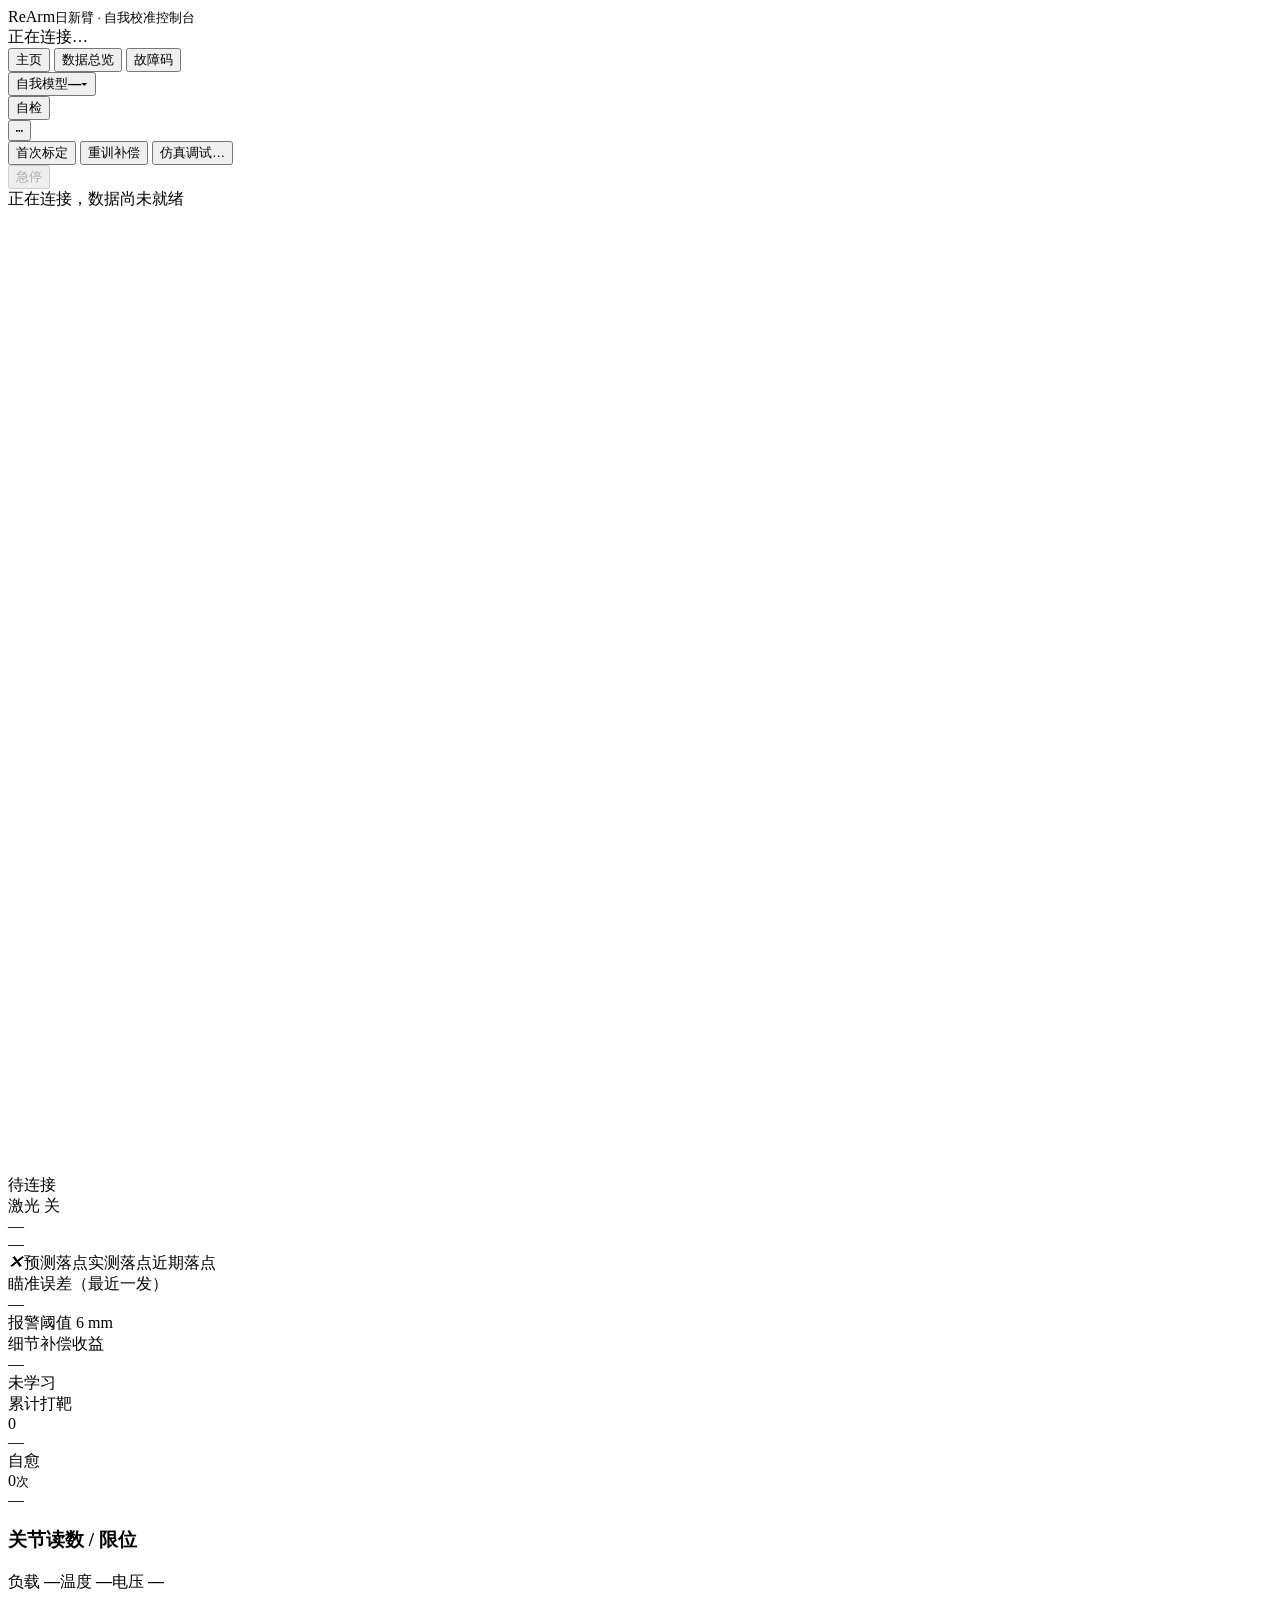
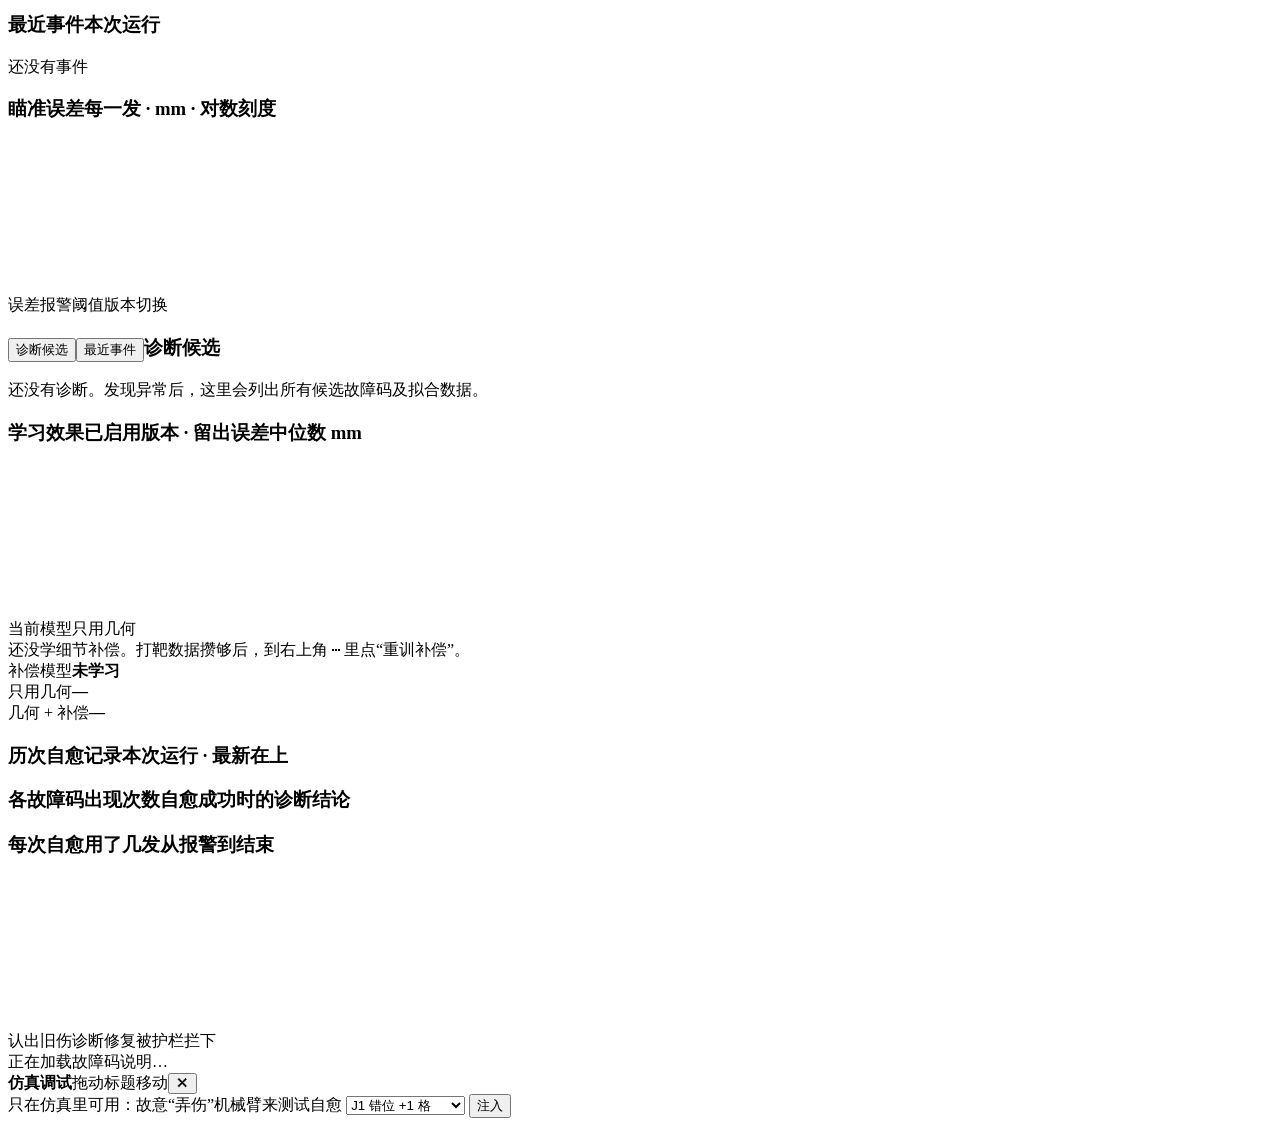
==== rearm/ui/static/index.html @ 1e0e355f "feat(panel): 开工前的现有改动（第二、三批：急停、MJPEG、断线表现、键盘无障碍、拆分静态文件） Co-Authored-By: Claude Fable 5.2 <noreply@an" ====
<!doctype html>
<html lang="zh-CN">
<head>
<meta charset="utf-8">
<meta name="viewport" content="width=device-width, initial-scale=1">
<title>ReArm 控制台</title>
<link rel="stylesheet" href="/static/app.css">
</head>
<body>
<header>
  <div class="brand">ReArm<small>日新臂 · 自我校准控制台</small></div>
  <div class="conn"><span class="dot" id="dot"></span><span id="conn">正在连接…</span><span class="pill" id="mode" hidden>仿真</span></div>
  <nav>
    <button data-page="home" class="on">主页</button>
    <button data-page="overview">数据总览</button>
    <button data-page="codes">故障码</button>
  </nav>
  <div class="spacer"></div>
  <div class="vpick">
    <button class="vbtn" id="vbtn" aria-haspopup="menu" aria-expanded="false" aria-controls="vlist"><span class="lbl">自我模型</span><b id="vcur">—</b><span aria-hidden="true">▾</span></button>
    <div class="dropdown" id="vlist" role="menu" aria-label="模型版本"></div>
  </div>
  <button class="primary" data-cmd="selfcheck">自检</button>
  <div class="menu">
    <button id="more" aria-label="更多操作" aria-haspopup="menu" aria-expanded="false" aria-controls="morelist">⋯</button>
    <div class="dropdown" id="morelist" role="menu">
      <button data-cmd="baseline" role="menuitem">首次标定</button>
      <button data-cmd="retrain" role="menuitem">重训补偿</button>
      <button id="debugtoggle" role="menuitem">仿真调试…</button>
    </div>
  </div>
  <button class="danger" id="estop" data-command="estop" disabled>急停</button>
</header>

<main>
<div class="statusbars">
  <div id="connectionbar" class="banner stale-banner" role="status">正在连接，数据尚未就绪</div>
  <div id="estopbar" class="banner stop-banner" role="alert" hidden><strong>已急停</strong><span id="stopdetail">已禁止动作与出光</span><button id="resetstop" data-command="reset_estop">解除急停</button></div>
</div>
<section class="page on" id="page-home">
  <div class="row1">
    <div class="cam" id="cam">
      <img id="camimg" alt="俯拍摄像头画面" hidden>
      <svg id="overlay" viewBox="0 0 1000 760" preserveAspectRatio="xMidYMid meet"></svg>
      <div class="camera-status"><div class="chip state s-ok" id="chipstate">待连接</div><div class="chip laser" id="chiplaser">激光 关</div></div>
      <div class="chip ver" id="chipver">—</div>
      <div class="chip err s-ok" id="chiperr">—</div>
      <div class="chip legend"><i>✕</i>预测落点<i class="ld"></i>实测落点<i class="ld dim"></i>近期落点</div>
    </div>
    <div class="side">
      <div class="kpis">
        <div class="card kpi"><div class="k">瞄准误差（最近一发）</div><div class="v num" id="k-err">—</div><div class="d" id="k-err-d">报警阈值 6 mm</div></div>
        <div class="card kpi"><div class="k">细节补偿收益</div><div class="v num" id="k-comp">—</div><div class="d" id="k-comp-d">未学习</div></div>
        <div class="card kpi"><div class="k">累计打靶</div><div class="v num" id="k-shots">0</div><div class="d" id="k-shots-d">—</div></div>
        <div class="card kpi"><div class="k">自愈</div><div class="v num" id="k-heal">0<small>次</small></div><div class="d" id="k-heal-d">—</div></div>
      </div>
      <div class="card">
        <h3>关节<span class="aside">读数 / 限位</span></h3>
        <div id="joints"></div>
        <div class="envrow"><span>负载 <b id="e-load">—</b></span><span>温度 <b id="e-temp">—</b></span><span>电压 <b id="e-volt">—</b></span></div>
      </div>
      <div class="card feedcard" id="feedcard">
        <h3>最近事件<span class="aside">本次运行</span></h3>
        <div class="feed" id="feed"><div class="empty">还没有事件</div></div>
      </div>
    </div>
  </div>

  <div class="row2">
    <div class="card">
      <h3>瞄准误差<span class="aside">每一发 · mm · 对数刻度</span></h3>
      <div class="chartbox"><canvas id="errchart" role="img" aria-label="瞄准误差：暂无数据"></canvas></div>
      <div class="legendline"><span style="--c:var(--accent)">误差</span><span style="--c:var(--warn)">报警阈值</span><span style="--c:var(--line2)">版本切换</span></div>
    </div>
    <div class="card">
      <h3><span class="tabs" id="dtabs"><button data-t="diag" class="on">诊断候选</button><button data-t="feed">最近事件</button></span><span id="diagtitle">诊断候选</span><span class="aside" id="diagaside"></span></h3>
      <div id="feedslot"></div>
      <div id="diag"><div class="empty">还没有诊断。发现异常后，这里会列出所有候选故障码及拟合数据。</div></div>
    </div>
    <div class="card">
      <h3>学习效果<span class="aside">已启用版本 · 留出误差中位数 mm</span></h3>
      <div class="chartbox"><canvas id="learnchart" role="img" aria-label="学习效果：暂无数据"></canvas></div>
      <div class="legendline"><span style="--c:var(--accent)">当前模型</span><span style="--c:var(--geo)" id="lg-geo">只用几何</span></div>
      <div class="hint" id="comphint">还没学细节补偿。打靶数据攒够后，到右上角 ⋯ 里点“重训补偿”。</div>
      <div class="comp" id="compbox">
        <div>补偿模型<b id="c-id">未学习</b></div>
        <div>只用几何<b class="num" id="c-geo">—</b></div>
        <div>几何 + 补偿<b class="num" id="c-new">—</b></div>
      </div>
    </div>
  </div>

</section>

<section class="page" id="page-overview">
  <div class="tiles" id="tiles"></div>
  <div class="ov2">
    <div class="card"><h3>历次自愈记录<span class="aside">本次运行 · 最新在上</span></h3><div id="history"></div></div>
    <div class="ovside">
      <div class="card"><h3>各故障码出现次数<span class="aside">自愈成功时的诊断结论</span></h3><div id="faultbars"></div></div>
      <div class="card"><h3>每次自愈用了几发<span class="aside">从报警到结束</span></h3><div class="chartbox"><canvas id="healchart" role="img" aria-label="自愈发数：暂无数据"></canvas></div>
        <div class="legendline"><span style="--c:var(--cyan)">认出旧伤</span><span style="--c:var(--accent)">诊断修复</span><span style="--c:var(--bad)">被护栏拦下</span></div></div>
    </div>
  </div>
</section>

<section class="page" id="page-codes"><div class="docgrid" id="doc"><div class="card doc"><div class="empty">正在加载故障码说明…</div></div></div></section>
</main>

  <div class="debug" id="debug">
    <div class="card">
      <div id="debugtitle"><b>仿真调试</b><span>拖动标题移动</span><button class="x" id="debugclose" aria-label="关闭">✕</button></div>
      <span class="debugnote">只在仿真里可用：故意“弄伤”机械臂来测试自愈</span>
      <select id="damage">
        <option value="j1:1">J1 错位 +1 格</option><option value="j1:-1">J1 错位 −1 格</option>
        <option value="j2:1">J2 错位 +1 格</option><option value="j2:2">J2 错位 +2 格</option>
        <option value="extension:20">延长杆 +20 mm</option><option value="extension:40">延长杆 +40 mm</option>
        <option value="base_x:20">底座平移 20 mm</option><option value="base_rotation:10">底座旋转 10°</option>
        <option value="weight:0">加配重</option><option value="loose:0">松动</option><option value="restore:0">复原所有伤</option>
      </select>
      <button id="inject" data-command="inject">注入</button>
    </div>
  </div>

<div class="mask" id="mask"><div class="modal" role="dialog" aria-modal="true" aria-labelledby="modal-title" tabindex="-1" id="modal"></div></div>
<div class="tip" id="tip"></div>
<div class="toast" id="toast" role="status"><span id="toastmsg"></span><button id="toastbtn" data-command="switch" hidden>撤销</button></div>

<script src="/static/app.js" defer></script>
</body>
</html>
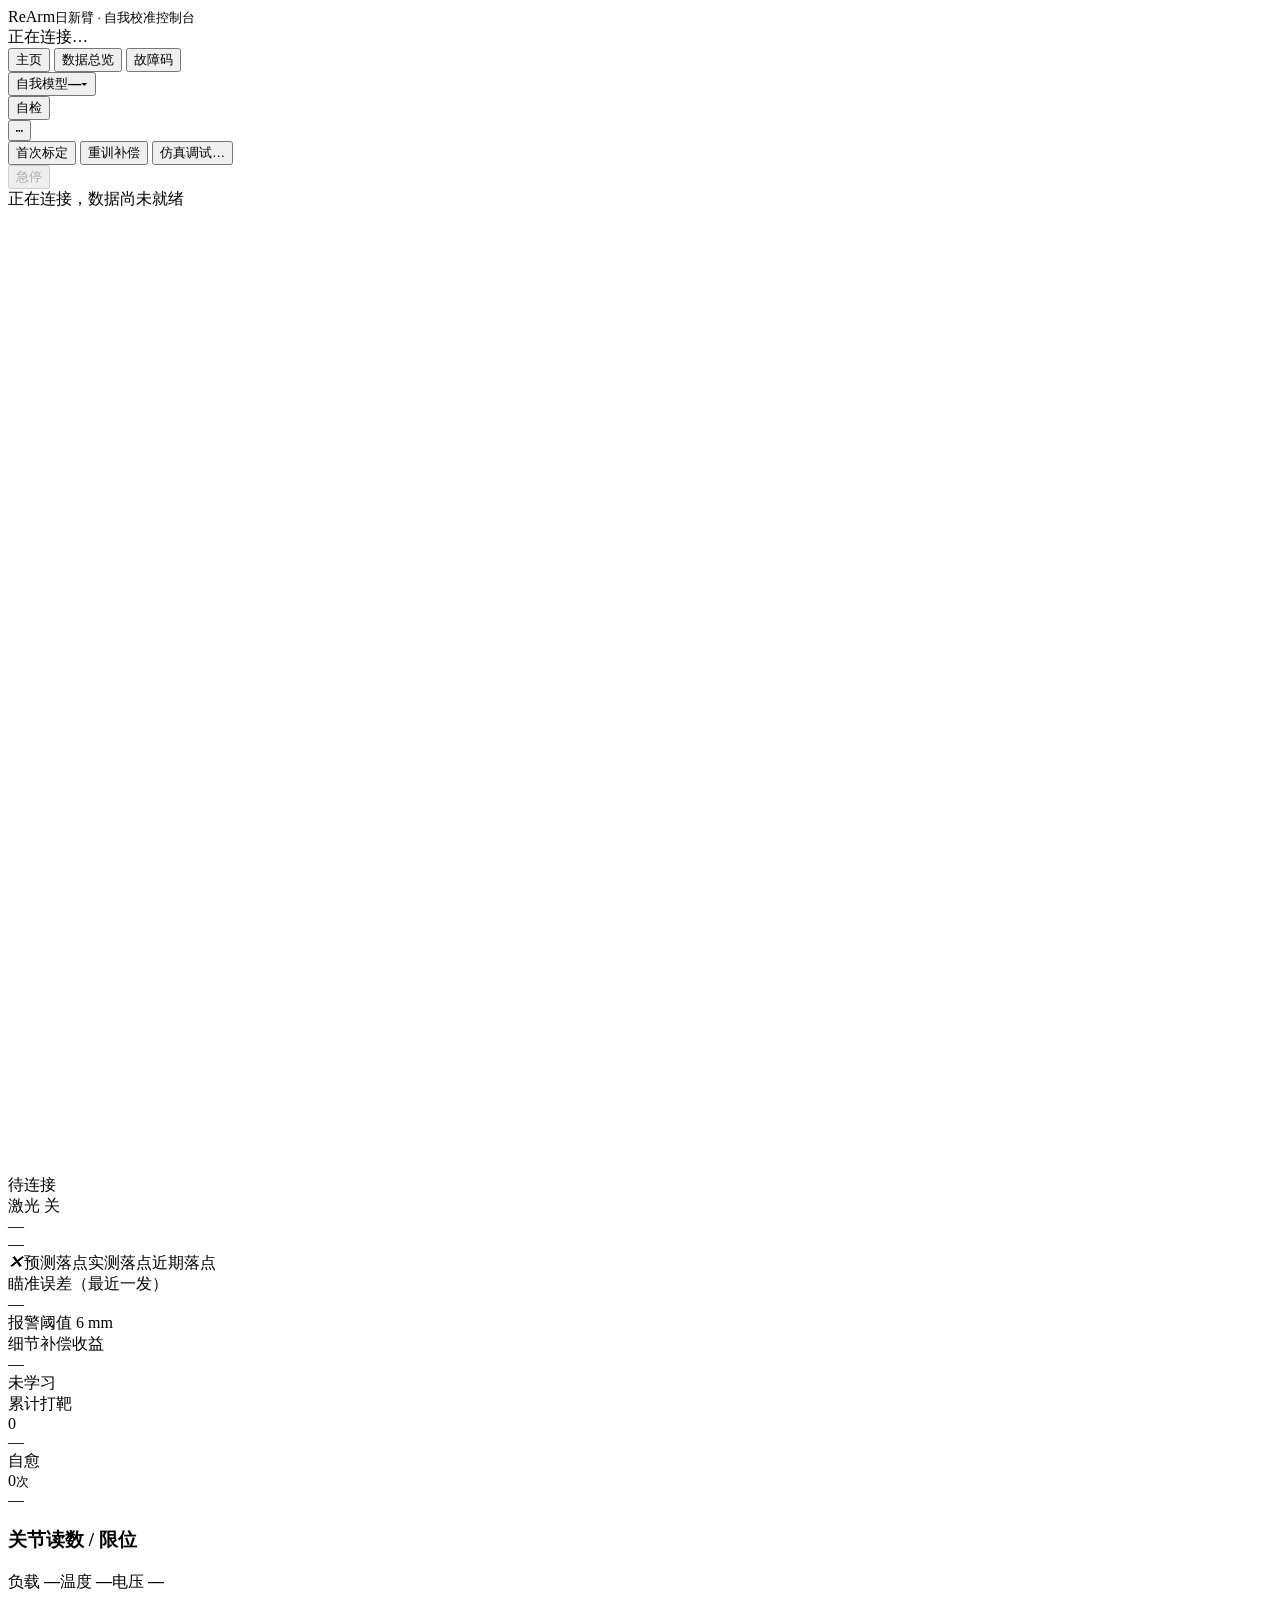
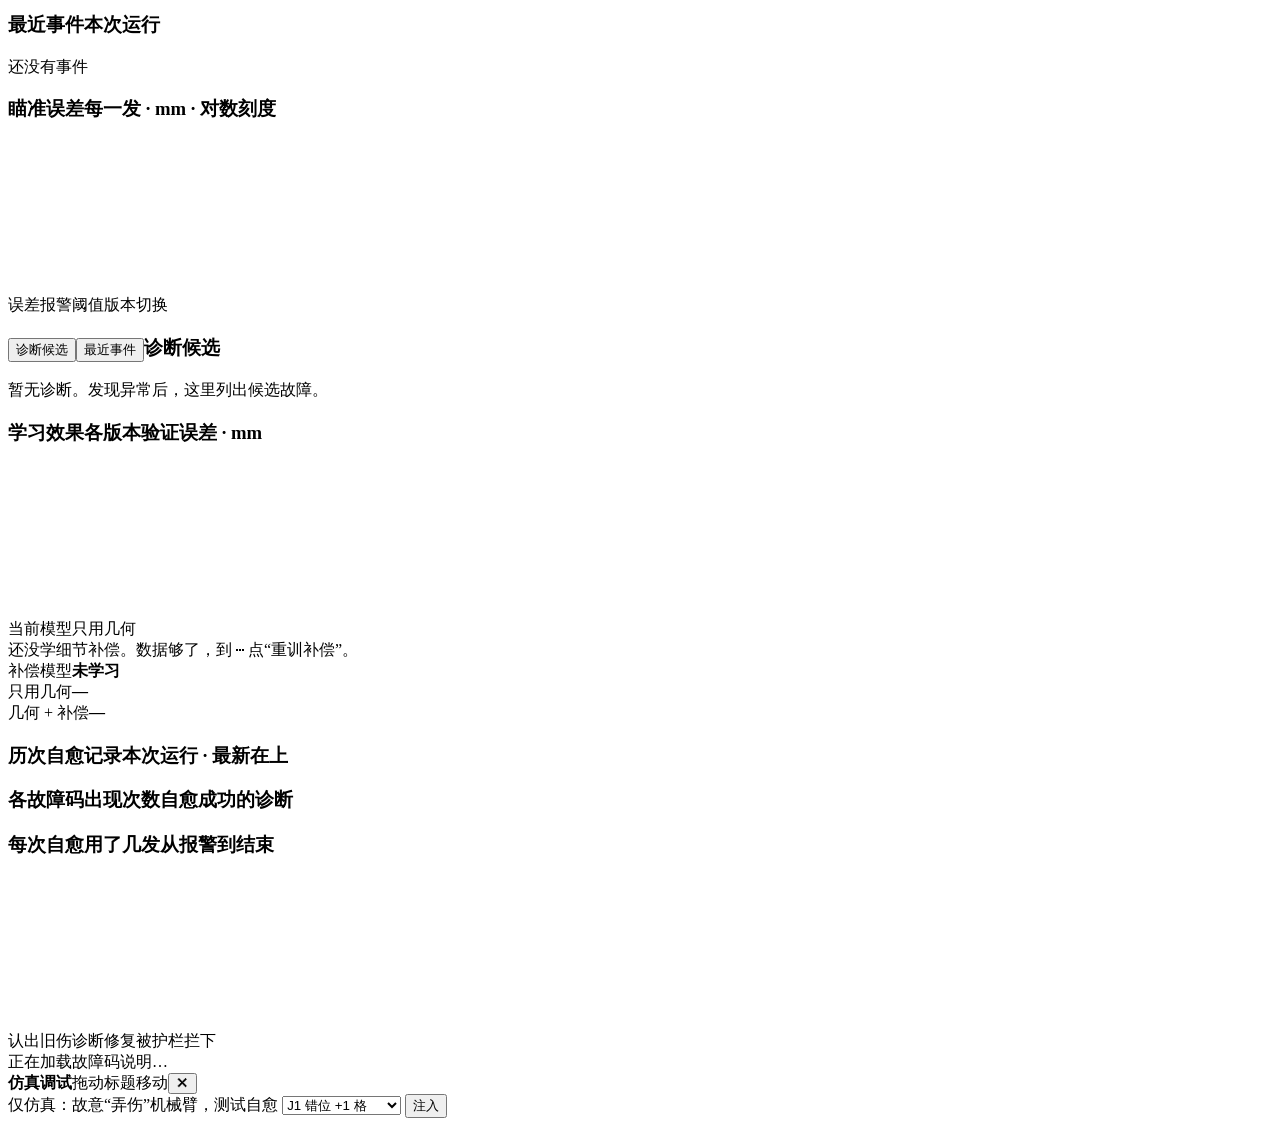
==== commit 1cb04985: "feat(panel): P1 准备——页面阶段钩子 data-phase、文案短句化、专注阅读模块加载位 - app.js：body[data-phase]（ok/busy/bad/stop/sta" ====
--- a/rearm/ui/static/index.html
+++ b/rearm/ui/static/index.html
@@ -4,6 +4,7 @@
 <meta charset="utf-8">
 <meta name="viewport" content="width=device-width, initial-scale=1">
 <title>ReArm 控制台</title>
+<link rel="stylesheet" href="/static/tokens.css">
 <link rel="stylesheet" href="/static/app.css">
 </head>
 <body>
@@ -29,6 +30,7 @@
       <button id="debugtoggle" role="menuitem">仿真调试…</button>
     </div>
   </div>
+  <div id="modeslot"></div>
   <button class="danger" id="estop" data-command="estop" disabled>急停</button>
 </header>
 
@@ -54,10 +56,14 @@
         <div class="card kpi"><div class="k">累计打靶</div><div class="v num" id="k-shots">0</div><div class="d" id="k-shots-d">—</div></div>
         <div class="card kpi"><div class="k">自愈</div><div class="v num" id="k-heal">0<small>次</small></div><div class="d" id="k-heal-d">—</div></div>
       </div>
-      <div class="card">
+      <div class="card jointcard">
         <h3>关节<span class="aside">读数 / 限位</span></h3>
         <div id="joints"></div>
         <div class="envrow"><span>负载 <b id="e-load">—</b></span><span>温度 <b id="e-temp">—</b></span><span>电压 <b id="e-volt">—</b></span></div>
+      </div>
+      <div class="card twincard" id="twincard" hidden>
+        <h3>数字孪生<span class="aside">reBot B601-DM · 跟随关节读数</span></h3>
+        <div id="twin"></div>
       </div>
       <div class="card feedcard" id="feedcard">
         <h3>最近事件<span class="aside">本次运行</span></h3>
@@ -75,13 +81,13 @@
     <div class="card">
       <h3><span class="tabs" id="dtabs"><button data-t="diag" class="on">诊断候选</button><button data-t="feed">最近事件</button></span><span id="diagtitle">诊断候选</span><span class="aside" id="diagaside"></span></h3>
       <div id="feedslot"></div>
-      <div id="diag"><div class="empty">还没有诊断。发现异常后，这里会列出所有候选故障码及拟合数据。</div></div>
+      <div id="diag"><div class="empty">暂无诊断。发现异常后，这里列出候选故障。</div></div>
     </div>
     <div class="card">
-      <h3>学习效果<span class="aside">已启用版本 · 留出误差中位数 mm</span></h3>
+      <h3>学习效果<span class="aside">各版本验证误差 · mm</span></h3>
       <div class="chartbox"><canvas id="learnchart" role="img" aria-label="学习效果：暂无数据"></canvas></div>
       <div class="legendline"><span style="--c:var(--accent)">当前模型</span><span style="--c:var(--geo)" id="lg-geo">只用几何</span></div>
-      <div class="hint" id="comphint">还没学细节补偿。打靶数据攒够后，到右上角 ⋯ 里点“重训补偿”。</div>
+      <div class="hint" id="comphint">还没学细节补偿。数据够了，到 ⋯ 点“重训补偿”。</div>
       <div class="comp" id="compbox">
         <div>补偿模型<b id="c-id">未学习</b></div>
         <div>只用几何<b class="num" id="c-geo">—</b></div>
@@ -97,7 +103,7 @@
   <div class="ov2">
     <div class="card"><h3>历次自愈记录<span class="aside">本次运行 · 最新在上</span></h3><div id="history"></div></div>
     <div class="ovside">
-      <div class="card"><h3>各故障码出现次数<span class="aside">自愈成功时的诊断结论</span></h3><div id="faultbars"></div></div>
+      <div class="card"><h3>各故障码出现次数<span class="aside">自愈成功的诊断</span></h3><div id="faultbars"></div></div>
       <div class="card"><h3>每次自愈用了几发<span class="aside">从报警到结束</span></h3><div class="chartbox"><canvas id="healchart" role="img" aria-label="自愈发数：暂无数据"></canvas></div>
         <div class="legendline"><span style="--c:var(--cyan)">认出旧伤</span><span style="--c:var(--accent)">诊断修复</span><span style="--c:var(--bad)">被护栏拦下</span></div></div>
     </div>
@@ -110,7 +116,7 @@
   <div class="debug" id="debug">
     <div class="card">
       <div id="debugtitle"><b>仿真调试</b><span>拖动标题移动</span><button class="x" id="debugclose" aria-label="关闭">✕</button></div>
-      <span class="debugnote">只在仿真里可用：故意“弄伤”机械臂来测试自愈</span>
+      <span class="debugnote">仅仿真：故意“弄伤”机械臂，测试自愈</span>
       <select id="damage">
         <option value="j1:1">J1 错位 +1 格</option><option value="j1:-1">J1 错位 −1 格</option>
         <option value="j2:1">J2 错位 +1 格</option><option value="j2:2">J2 错位 +2 格</option>
@@ -127,5 +133,6 @@
 <div class="toast" id="toast" role="status"><span id="toastmsg"></span><button id="toastbtn" data-command="switch" hidden>撤销</button></div>
 
 <script src="/static/app.js" defer></script>
+<script type="module" src="/static/modules/main.js"></script>
 </body>
 </html>
